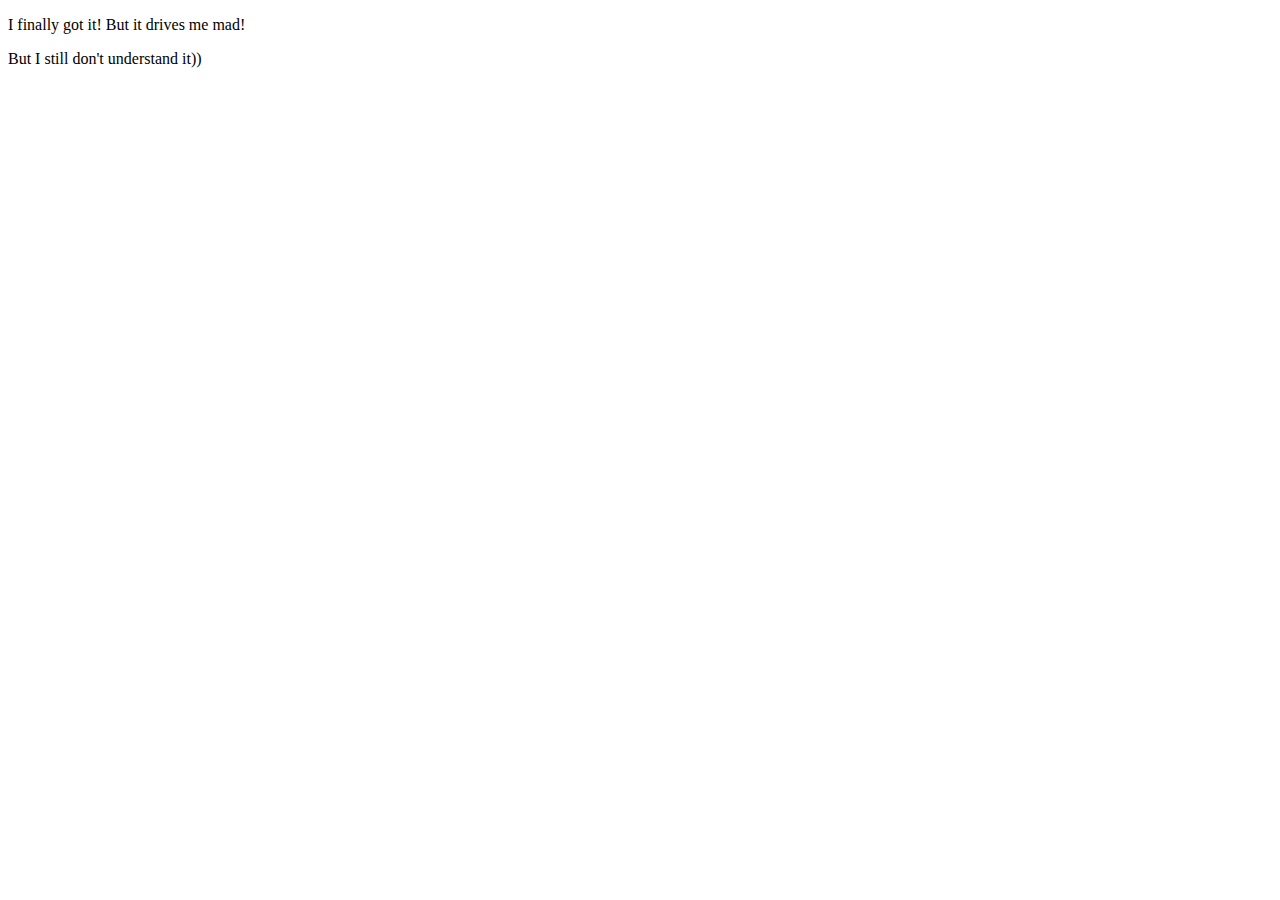
==== cursor-hw-2-html/index.html @ 2d6cf248 "I guess I'm trying to get this right" ====
<!DOCTYPE html>
<html lang="en">

<head>
    <meta charset="UTF-8">
    <meta http-equiv="X-UA-Compatible" content="IE=edge">
    <meta name="viewport" content="width=device-width, initial-scale=1.0">
    <title>Cursor-HW-2-HTML</title>
</head>

<body>
    <p>I finally got it! But it drives me mad!</p>
    <p>But I still don't understand it))
    </p>
</body>

</html>
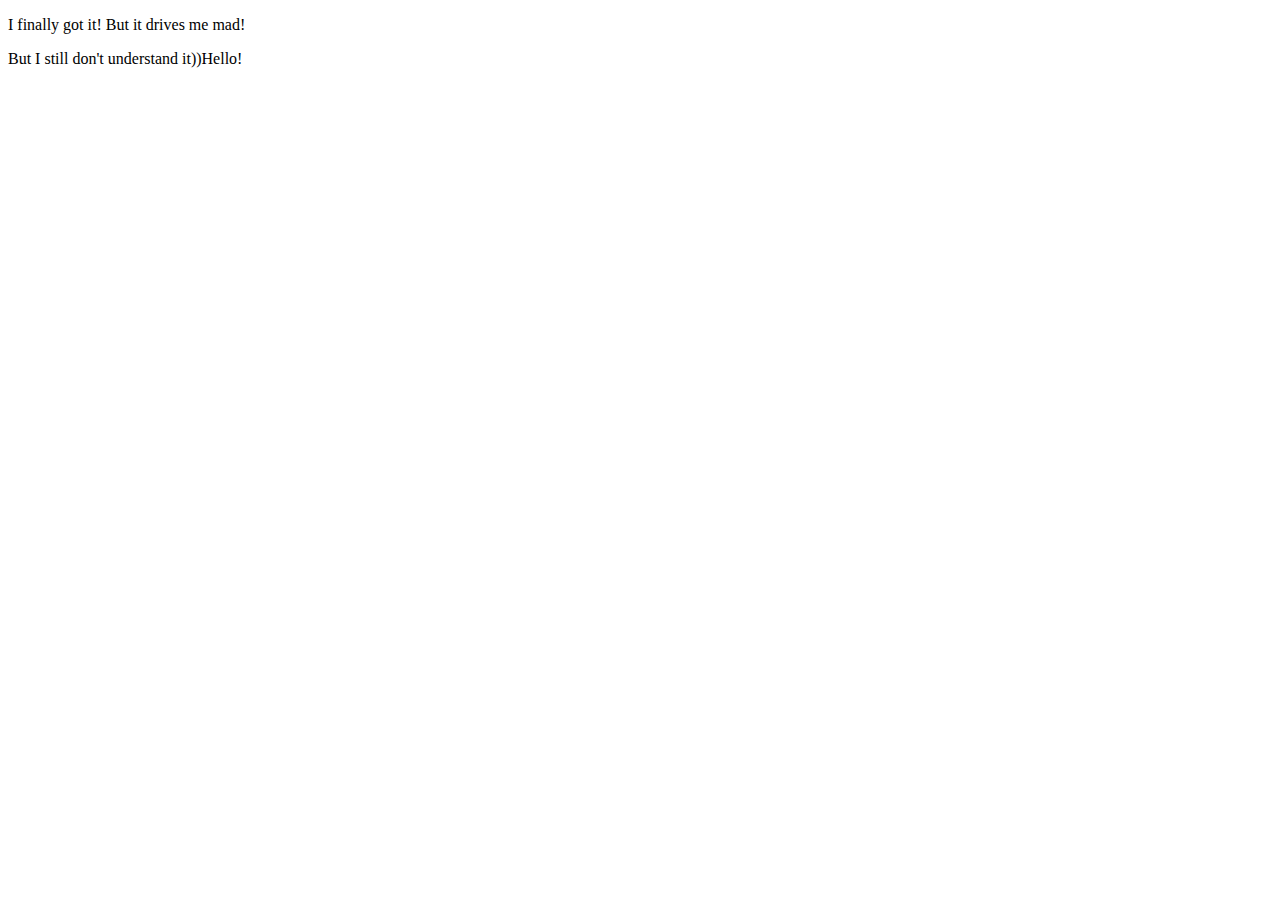
==== commit 2aed4c33: "Hello added" ====
--- a/cursor-hw-2-html/index.html
+++ b/cursor-hw-2-html/index.html
@@ -10,7 +10,7 @@
 
 <body>
     <p>I finally got it! But it drives me mad!</p>
-    <p>But I still don't understand it))
+    <p>But I still don't understand it))Hello!
     </p>
 </body>
 
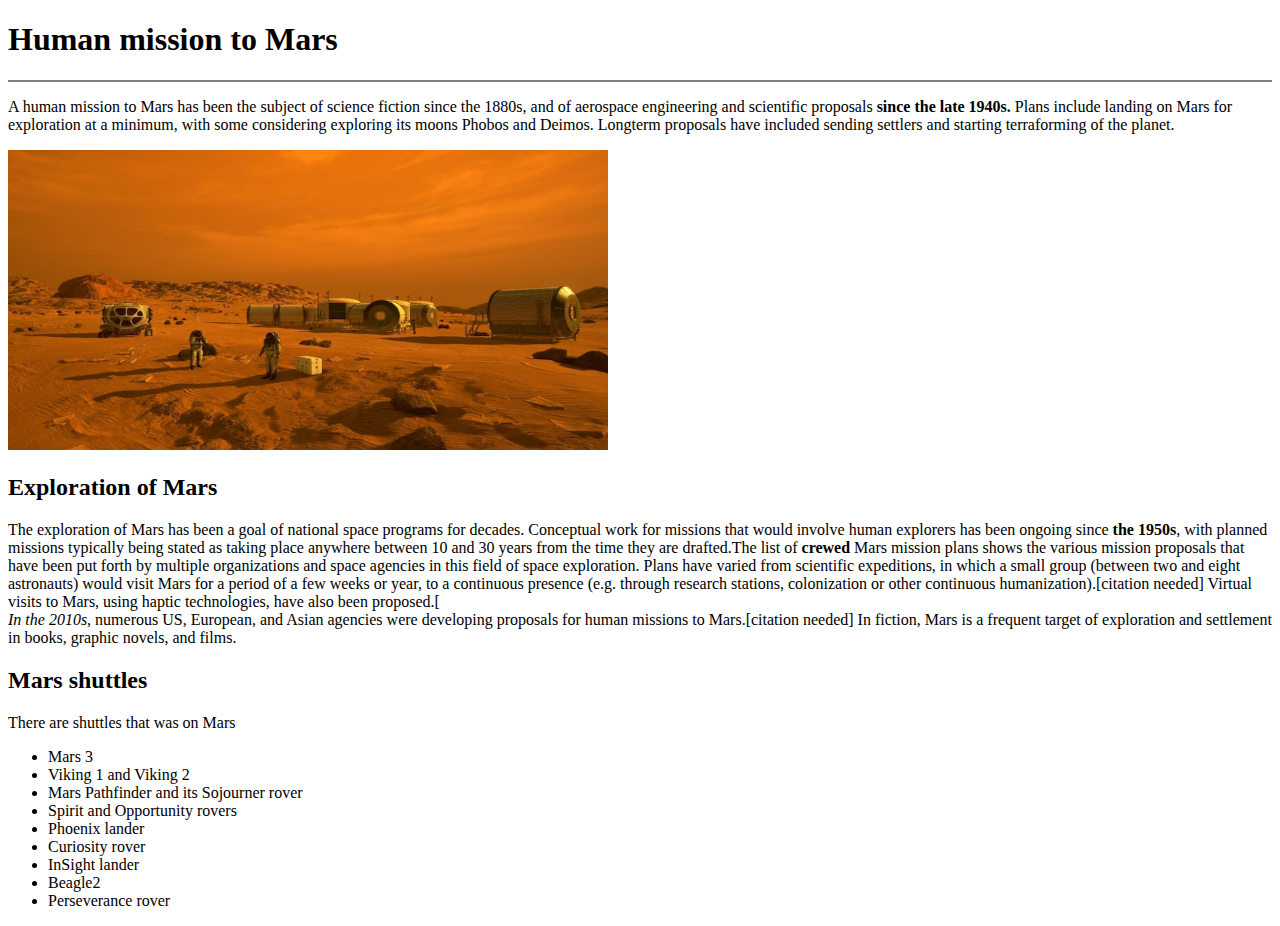
==== commit f4c0ae97: "Merge branch 'master' of https://github.com/GalKalen/cursor-hw" ====
--- a/cursor-hw-2-html/index.html
+++ b/cursor-hw-2-html/index.html
@@ -7,11 +7,47 @@
     <meta name="viewport" content="width=device-width, initial-scale=1.0">
     <title>Cursor-HW-2-HTML</title>
 </head>
-
 <body>
-    <p>I finally got it! But it drives me mad!</p>
-    <p>But I still don't understand it))Hello!
-    </p>
+       <div>
+            <p>
+                <h1> 
+                    <strong>Human mission to Mars</strong>
+                </h1>
+            </p>
+            <hr color="grey">
+            <p>A human mission to Mars has been the subject of science fiction since the 1880s, and of aerospace engineering and scientific proposals <b>since the late 1940s.</b> Plans include landing on Mars for exploration at a minimum, with some considering exploring its moons Phobos and Deimos. Longterm proposals have included sending settlers and starting terraforming of the planet.</p>
+        </div>
+        <div>
+        <img src="mars.jpg" alt="An orange picture of Mars with two astronauts, a spacecraft and some equipment" width="600" height="300">
+        </div>
+        <div>
+        <p>
+            <h2>
+                <bold>Exploration of Mars</bold>
+            </h2>
+        </p> 
+        <p>The exploration of Mars has been a goal of national space programs for decades. Conceptual work for missions that would involve human explorers has been ongoing since <b>the 1950s</b>, with planned missions typically being stated as taking place anywhere between 10 and 30 years from the time they are drafted.The list of <b>crewed</b> Mars mission plans shows the various mission proposals that have been put forth by multiple organizations and space agencies in this field of space exploration. Plans have varied from scientific expeditions, in which a small group (between two and eight astronauts) would visit Mars for a period of a few weeks or year, to a continuous presence (e.g. through research stations, colonization or other continuous humanization).[citation needed] Virtual visits to Mars, using haptic technologies, have also been proposed.[
+           <br><i>In the 2010s</i>, numerous US, European, and Asian agencies were developing proposals for human missions to Mars.[citation needed] In fiction, Mars is a frequent target of exploration and settlement in books, graphic novels, and films.</p>
+        </div>
+        <div>
+        <p>
+            <h2>
+                <bold>Mars shuttles</bold>
+            </h2>
+        </p> 
+            There are shuttles that was on Mars
+            <ul>
+                <li>Mars 3</li>
+                <li>Viking 1 and Viking 2</li>
+                <li>Mars Pathfinder and its Sojourner rover</li>
+                <li>Spirit and Opportunity rovers</li>
+                <li>Phoenix lander</li>
+                <li>Curiosity rover</li>
+                <li>InSight lander</li>
+                <li>Beagle2</li>
+                <li>Perseverance rover</li>
+            </ul>
+        </div> 
 </body>
 
 </html>